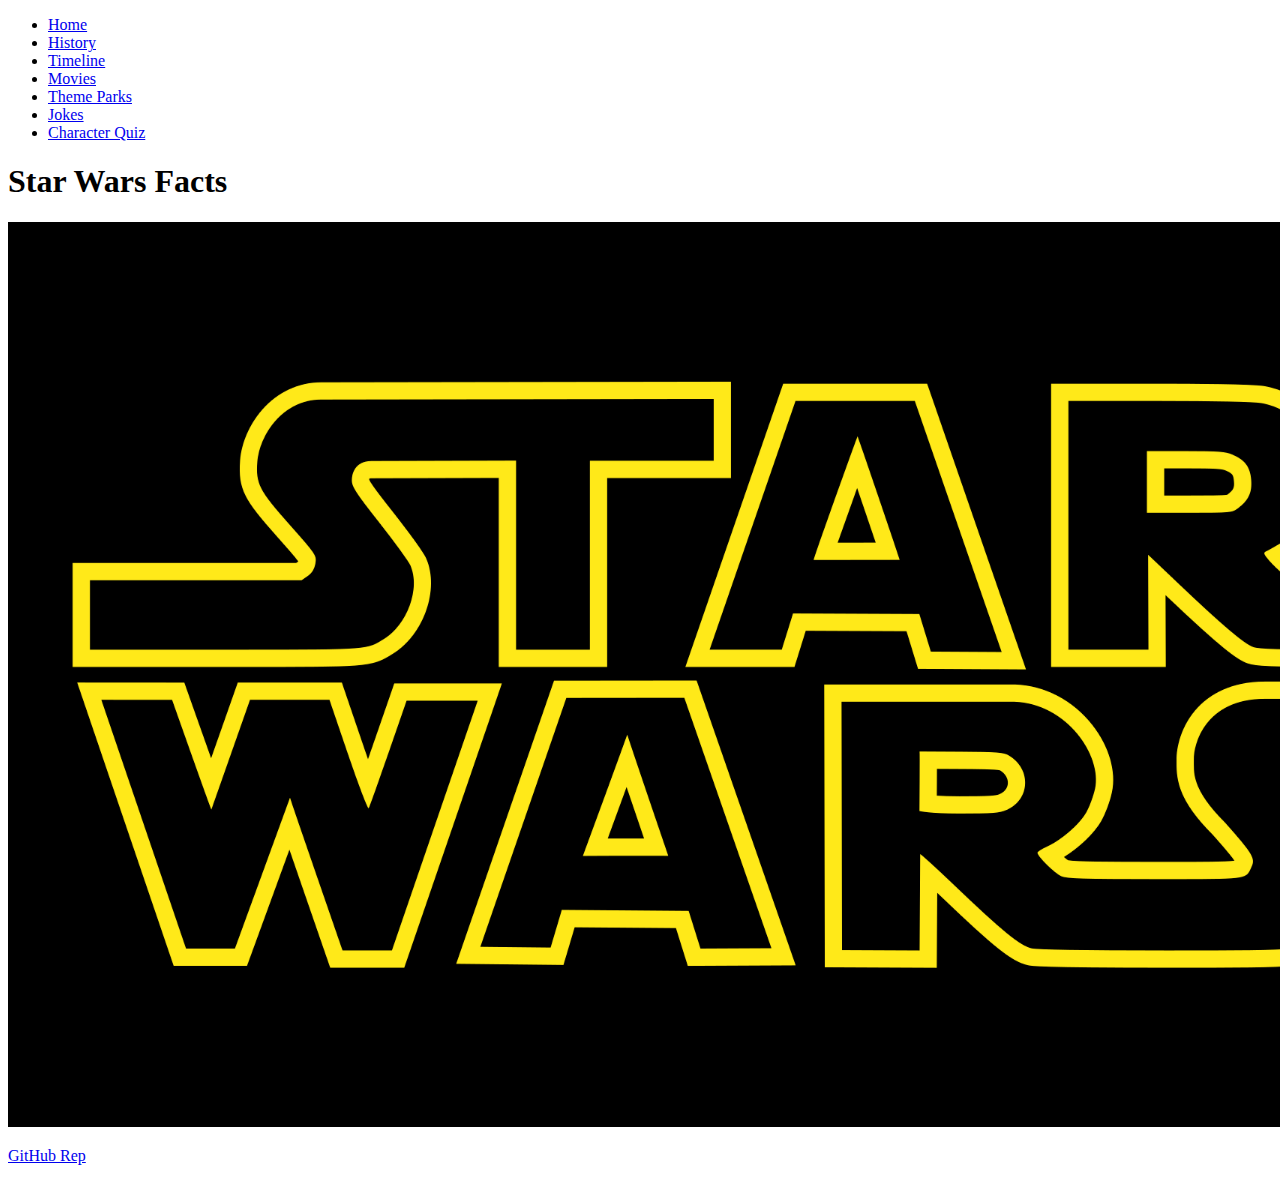
==== index.html @ 7a196b39 "added index.html and other stuff" ====
<!DOCTYPE html>
<html>
<head>
  <title>Bom, bom, bom, booooooooom!</title>
  <!-- <link rel="stylesheet" href="home.css"> -->
</head>
<body>
  <nav>
    <ul>
      <li><a class="active" href="index.html">Home</a></li>
      <li><a href="./pages/about.html">History</a></li>
      <li><a href="./pages/contact.html">Timeline</a></li>
      <li><a href="./pages/portfolio.html">Movies</a></li>
      <li><a href="./pages/reviews.html">Theme Parks</a></li>
      <li><a href="./pages/reviews.html">Jokes</a></li>
      <li><a href="./pages/reviews.html">Character Quiz</a></li>
    </ul>
  </nav>

  <h1>Star Wars Facts</h1>

  <img src="Logo.png" width="1500px"/>

  <footer>
    <p><a href="https://github.com/TeamLicole/StarWarsCP1">GitHub Rep</a></p>
  </footer>
</body>
</html>
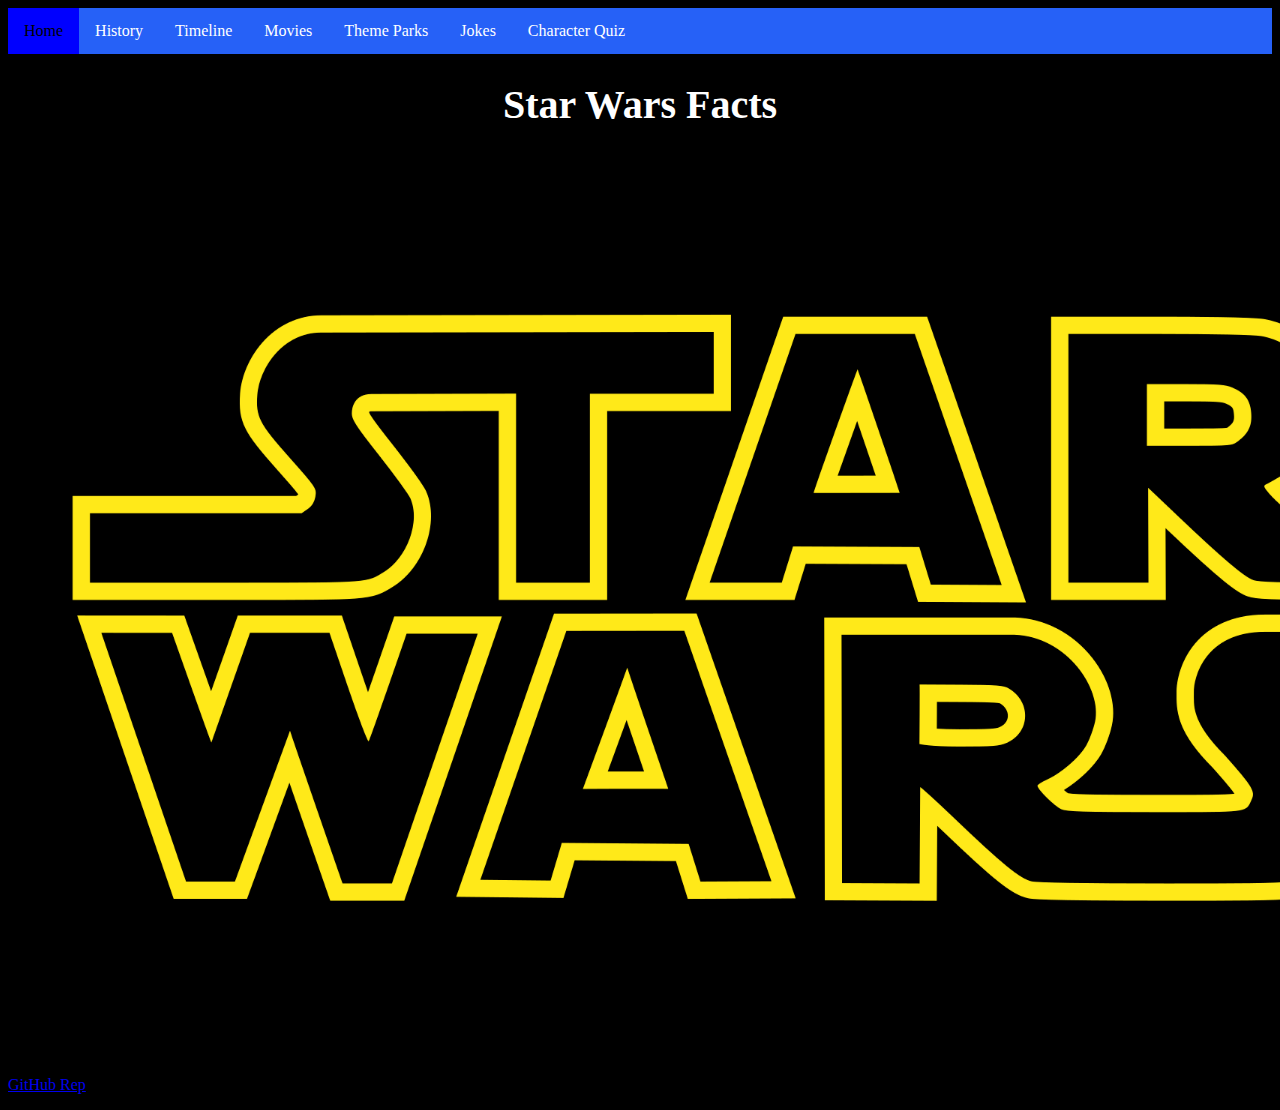
==== commit 9b02a06f: "linked main.css" ====
--- a/index.html
+++ b/index.html
@@ -2,7 +2,7 @@
 <html>
 <head>
   <title>Bom, bom, bom, booooooooom!</title>
-  <!-- <link rel="stylesheet" href="home.css"> -->
+  <link rel="stylesheet" href="main.css">
 </head>
 <body>
   <nav>
--- a/main.css
+++ b/main.css
@@ -0,0 +1,45 @@
+body {
+	background-color: black;
+}
+
+nav ul {
+	list-style-type: none;
+  margin: 0;
+  padding: 0;
+	overflow: hidden;
+	background-color: #2661F7;
+}
+
+nav li {
+	float: left;
+}
+
+nav li a {
+	display: block;
+	color: white;
+	text-align: center;
+	padding: 14px 16px;
+	text-decoration: none;
+}
+
+nav li a:hover {
+	background-color: #111;
+  color: white;
+}
+
+nav a.active {
+  background-color: blue;
+  color: black;
+}
+
+h1 {
+  text-align: center;
+  font-size: 40px;
+  color: white;
+}
+
+img {
+  display: block;
+  margin-left: auto;
+  margin-right: auto;
+}
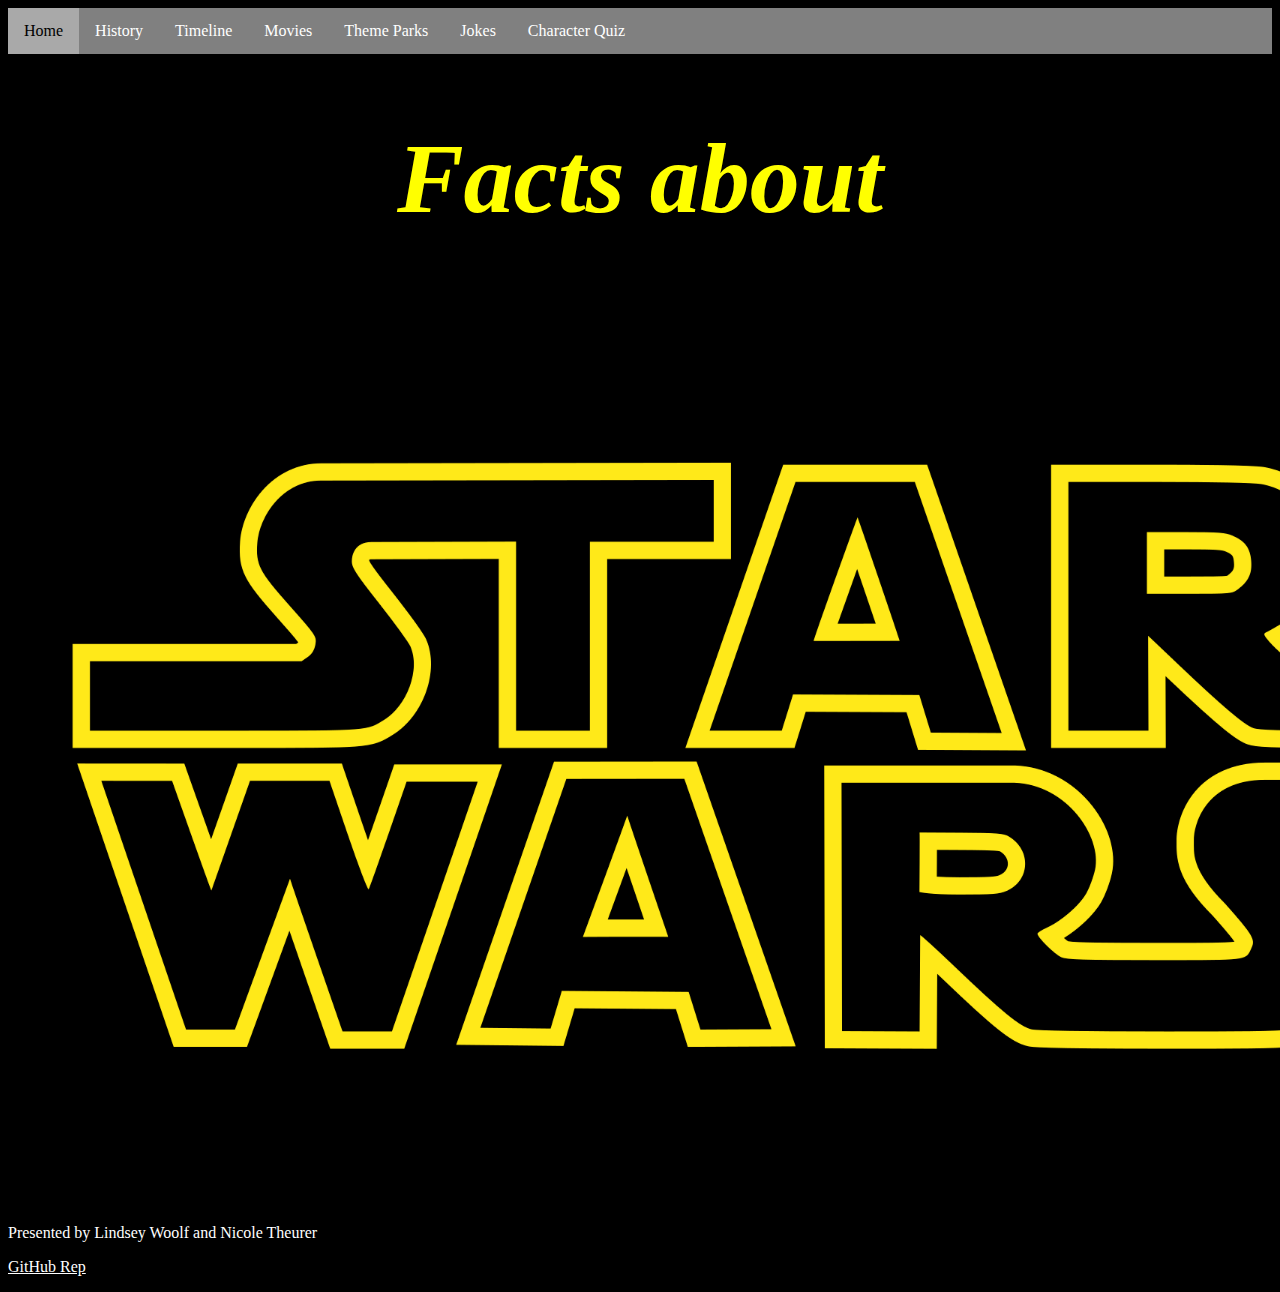
==== commit 7b41614c: "updated index and main.css" ====
--- a/index.html
+++ b/index.html
@@ -8,20 +8,20 @@
   <nav>
     <ul>
       <li><a class="active" href="index.html">Home</a></li>
-      <li><a href="./pages/about.html">History</a></li>
-      <li><a href="./pages/contact.html">Timeline</a></li>
-      <li><a href="./pages/portfolio.html">Movies</a></li>
-      <li><a href="./pages/reviews.html">Theme Parks</a></li>
-      <li><a href="./pages/reviews.html">Jokes</a></li>
-      <li><a href="./pages/reviews.html">Character Quiz</a></li>
+      <li><a href="./history.html">History</a></li>
+      <li><a href="./timeline.html">Timeline</a></li>
+      <li><a href="./movies.html">Movies</a></li>
+      <li><a href="./themeParks.html">Theme Parks</a></li>
+      <li><a href="./jokes.html">Jokes</a></li>
+      <li><a href="./characterQuiz.html">Character Quiz</a></li>
     </ul>
   </nav>
 
-  <h1>Star Wars Facts</h1>
-
+  <h1>Facts about</h1>
   <img src="Logo.png" width="1500px"/>
 
   <footer>
+    <p>Presented by Lindsey Woolf and Nicole Theurer</p>
     <p><a href="https://github.com/TeamLicole/StarWarsCP1">GitHub Rep</a></p>
   </footer>
 </body>
--- a/main.css
+++ b/main.css
@@ -7,7 +7,7 @@
   margin: 0;
   padding: 0;
 	overflow: hidden;
-	background-color: #2661F7;
+	background-color: grey;
 }
 
 nav li {
@@ -28,14 +28,15 @@
 }
 
 nav a.active {
-  background-color: blue;
+  background-color: darkgrey;
   color: black;
 }
 
 h1 {
   text-align: center;
-  font-size: 40px;
-  color: white;
+  font-size: 100px;
+  color: yellow;
+  font-style: italic;
 }
 
 img {
@@ -43,3 +44,11 @@
   margin-left: auto;
   margin-right: auto;
 }
+
+p {
+  color: white;
+}
+
+a {
+  color: white;
+}
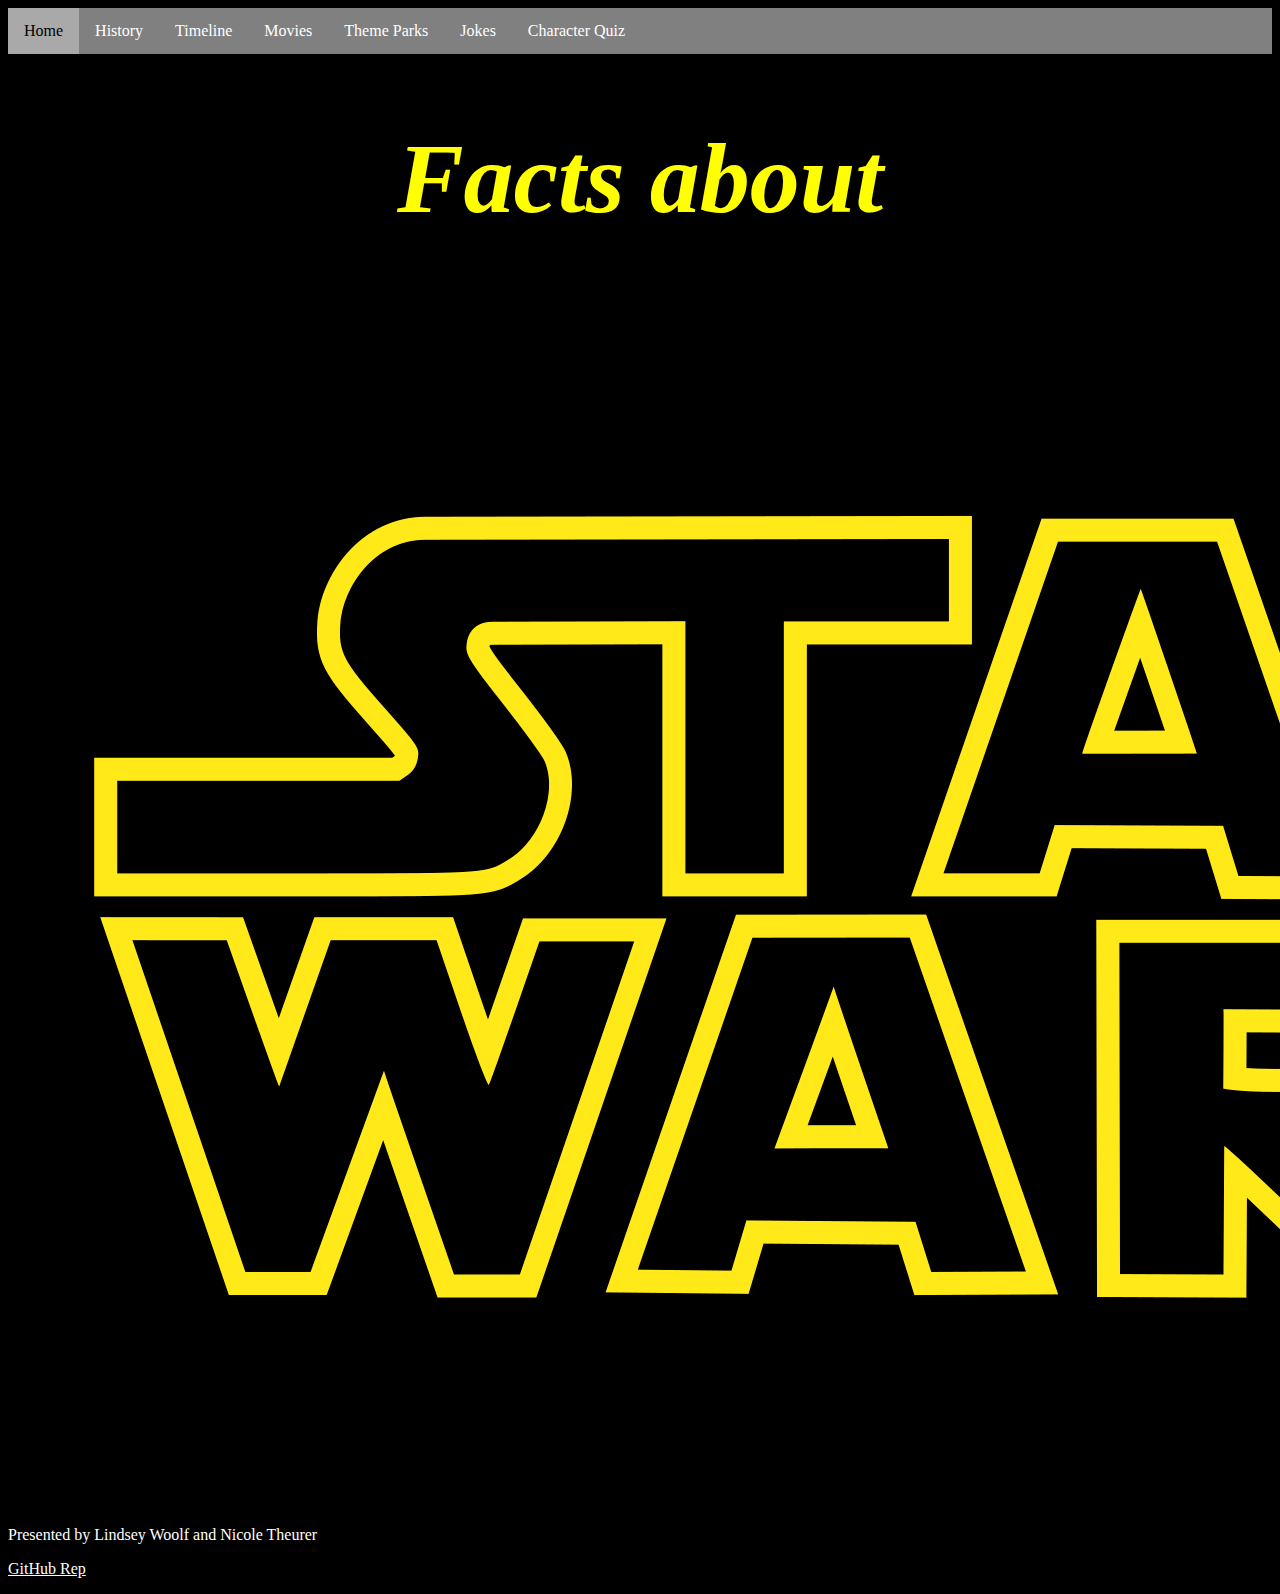
==== commit b74feca4: "index.html picture update" ====
--- a/index.html
+++ b/index.html
@@ -18,7 +18,7 @@
   </nav>
 
   <h1>Facts about</h1>
-  <img src="Logo.png" width="1500px"/>
+  <img src="Logo.png" />
 
   <footer>
     <p>Presented by Lindsey Woolf and Nicole Theurer</p>
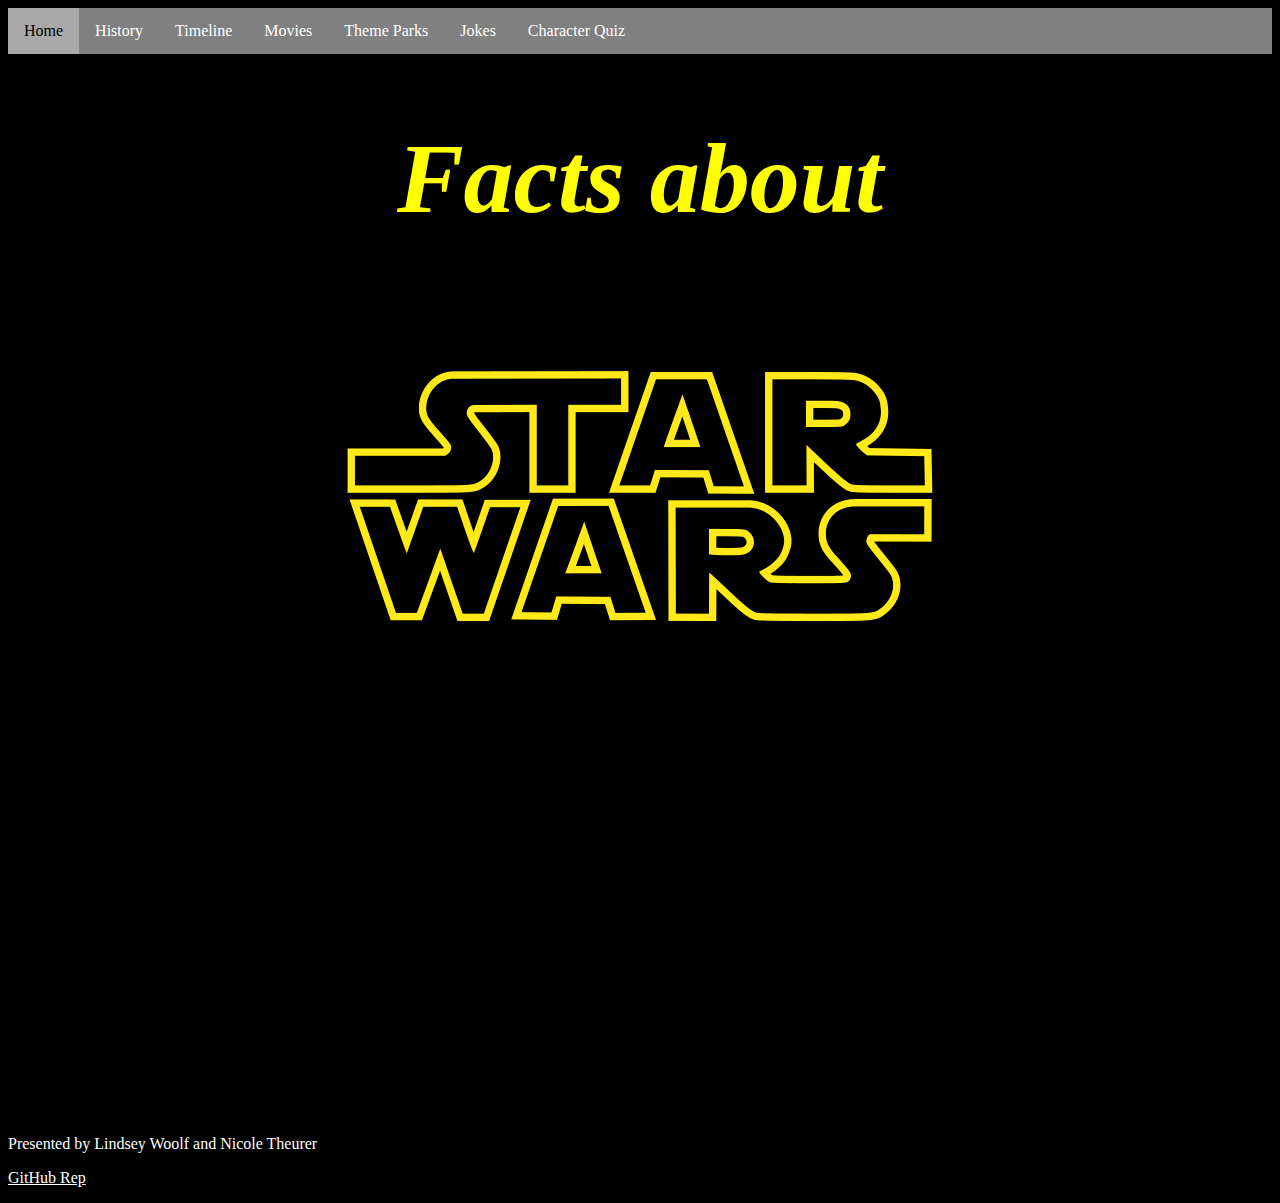
==== commit e00a758f: "changed logo and footer" ====
--- a/index.html
+++ b/index.html
@@ -18,9 +18,10 @@
   </nav>
 
   <h1>Facts about</h1>
-  <img src="Logo.png" />
+  <img src="Logo2.png" />
 
   <footer>
+    <p><br><br><br><br><br><br><br><br><br><br><br><br><br><br><br><br><br><br><br><br><br><br><br></p>
     <p>Presented by Lindsey Woolf and Nicole Theurer</p>
     <p><a href="https://github.com/TeamLicole/StarWarsCP1">GitHub Rep</a></p>
   </footer>
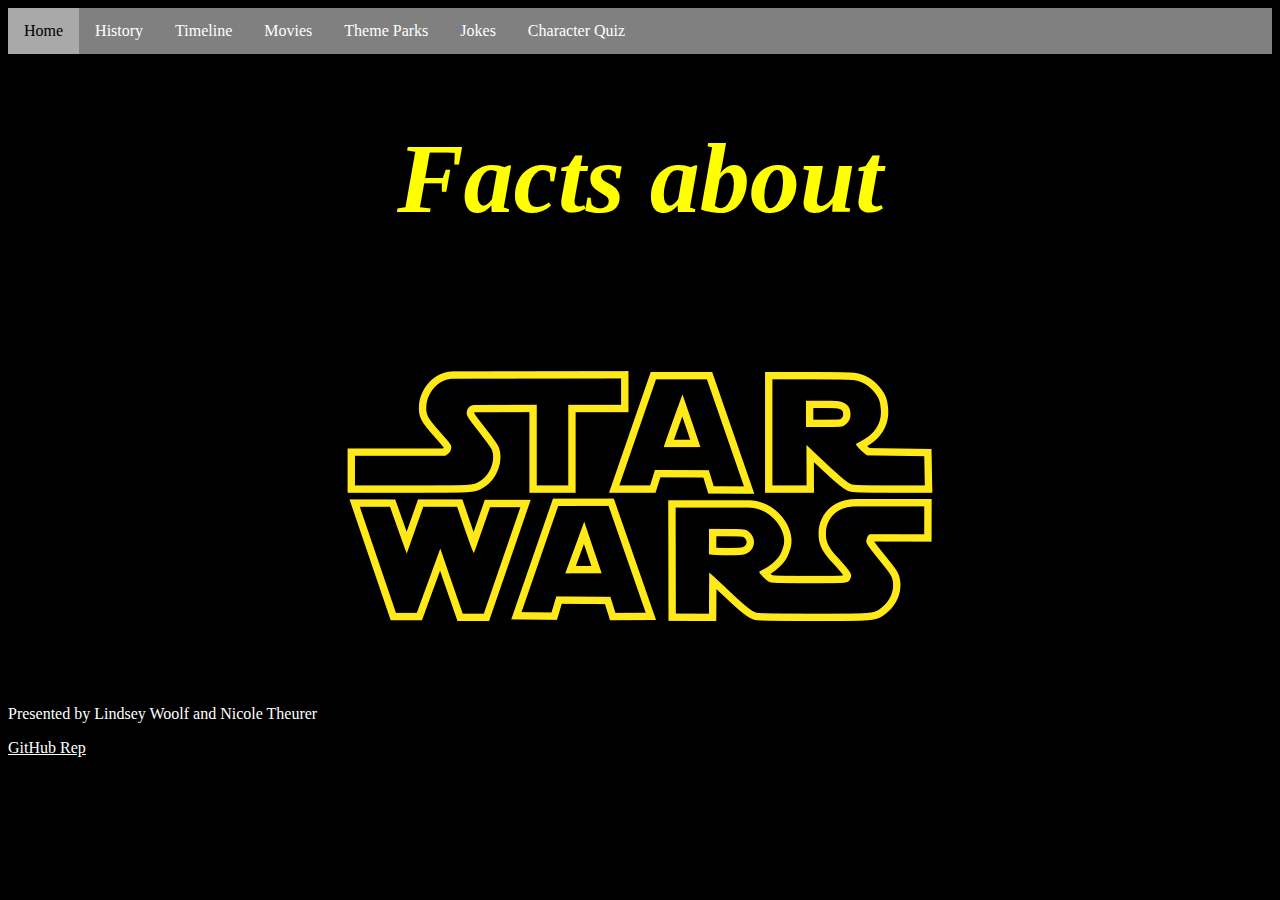
==== commit 15c7d928: "footer home page" ====
--- a/index.html
+++ b/index.html
@@ -1,7 +1,7 @@
 <!DOCTYPE html>
 <html>
 <head>
-  <title>Bom, bom, bom, booooooooom!</title>
+  <title>Bom, bom, bom, booooooom!</title>
   <link rel="stylesheet" href="main.css">
 </head>
 <body>
@@ -21,7 +21,6 @@
   <img src="Logo2.png" />
 
   <footer>
-    <p><br><br><br><br><br><br><br><br><br><br><br><br><br><br><br><br><br><br><br><br><br><br><br></p>
     <p>Presented by Lindsey Woolf and Nicole Theurer</p>
     <p><a href="https://github.com/TeamLicole/StarWarsCP1">GitHub Rep</a></p>
   </footer>
--- a/main.css
+++ b/main.css
@@ -1,4 +1,5 @@
 body {
+        height: 100%;
 	background-color: black;
 }
 
@@ -39,8 +40,18 @@
   font-style: italic;
 }
 
+h2 {
+	color: white;
+}
+
 img {
   display: block;
+  margin-left: auto;
+  margin-right: auto;
+}
+
+iframe {
+display: block;
   margin-left: auto;
   margin-right: auto;
 }
@@ -52,3 +63,10 @@
 a {
   color: white;
 }
+
+footer {
+postion: absolute;
+bottom: 0;
+width: 100%;
+height: 100px;
+}
